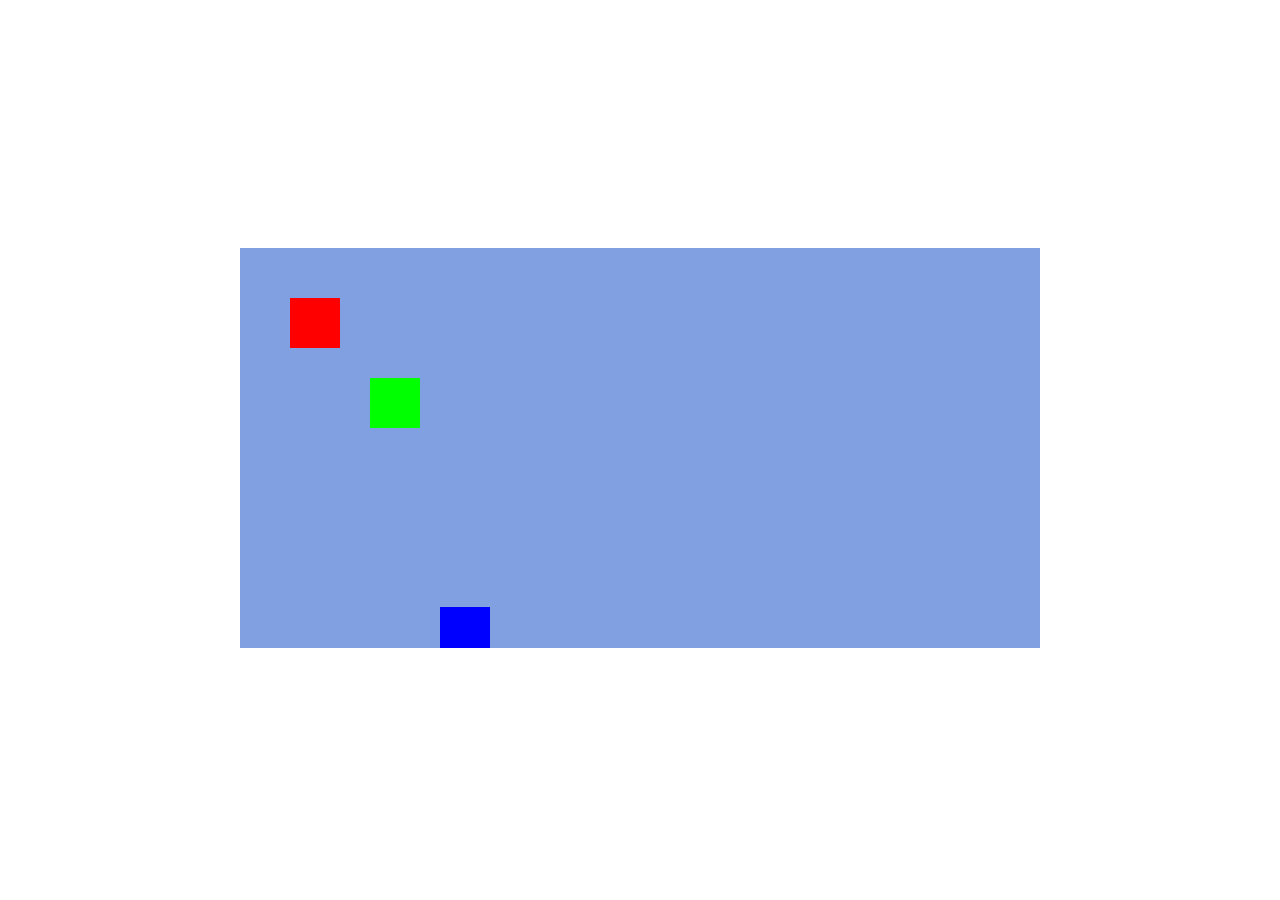
==== p5-rev-template/index.html @ 2cc4011e "finished qu 4 added three square make them moved review the mousemoved and keypressed" ====
<!DOCTYPE html>
<html lang="">

<head>
  <meta charset="utf-8">
  <meta name="viewport" content="width=device-width, initial-scale=1.0">

  <title> P5 REV :)</title>

  <!-- CSS stylesheet(s) -->
  <link rel="stylesheet" type="text/css" href="css/style.css" />

  <!-- Library script(s) -->
  <script src="js/libraries/p5.min.js"></script>
  <script src="js/libraries/p5.sound.min.js"></script>

  <!-- My script(s) -->
  <!-- <script src="js/script.js"></script> -->
  <script src="js/script3.js"></script>

</head>

<body>
  <!-- HTML would go here if needed. -->
</body>

</html>
---- p5-rev-template/css/style.css ----
/*********************************************

Here is a description of any special CSS used.
In this case it's just padding and margin to 0
and then centring the canvas (and anything else)
using the CSS Grid.

Also hides overflow.

**********************************************/

body {
  padding: 0;
  margin: 0;
  display: grid;
  /* Set up the grid and justify/align to center */
  justify-content: center;
  align-content: center;
  height: 100vh;
  /* Body is the height of the viewport */
  overflow: hidden;
  /* Hide anything that goes off the window size */
}
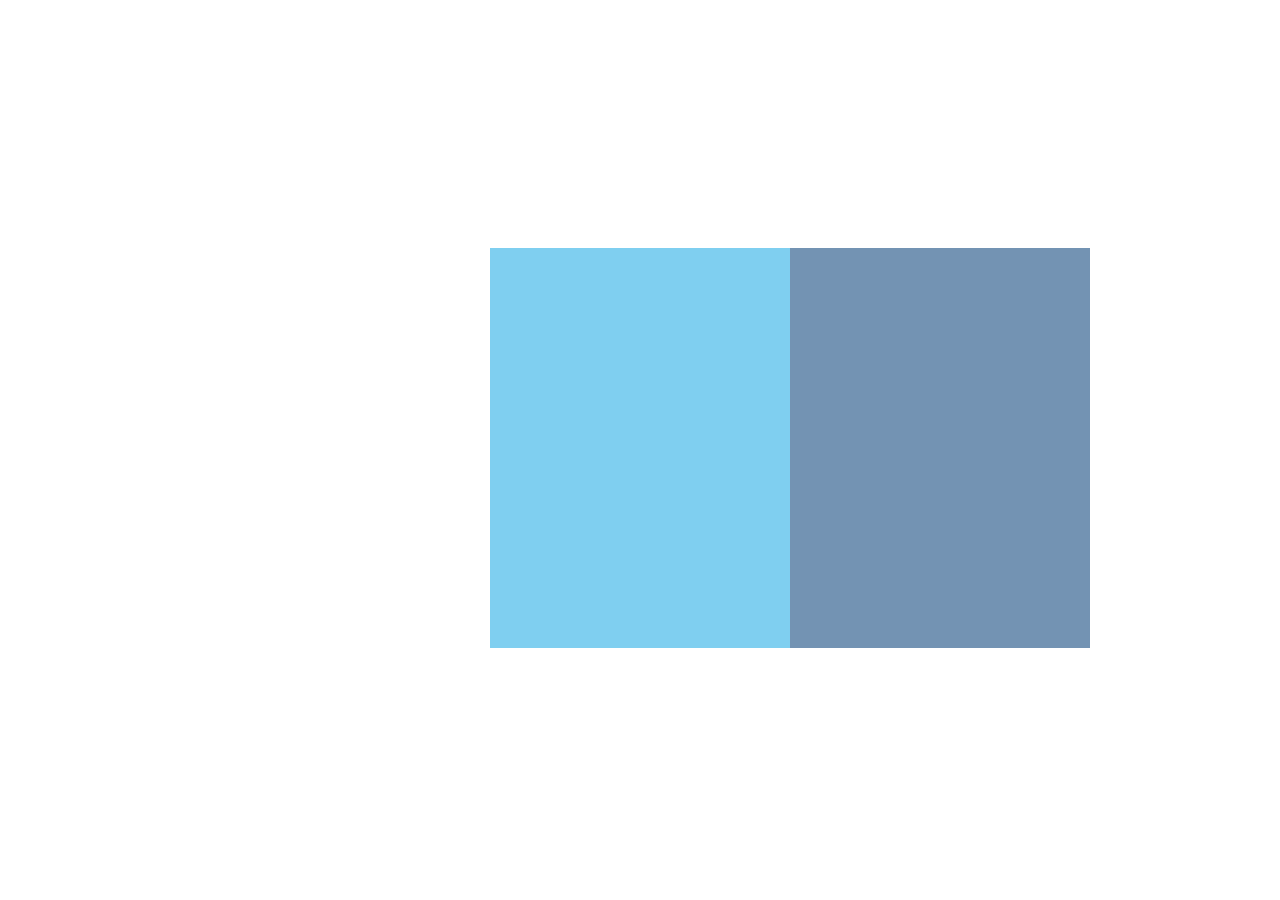
==== commit 233d9cbb: "finished QU4  i created three vertical blue rectangles that change to white when the mouse hovers ov" ====
--- a/p5-rev-template/index.html
+++ b/p5-rev-template/index.html
@@ -16,7 +16,8 @@
 
   <!-- My script(s) -->
   <!-- <script src="js/script.js"></script> -->
-  <script src="js/script3.js"></script>
+  <!-- <script src="js/script3.js"></script> -->
+  <script src="js/script4.js"></script>
 
 </head>
 
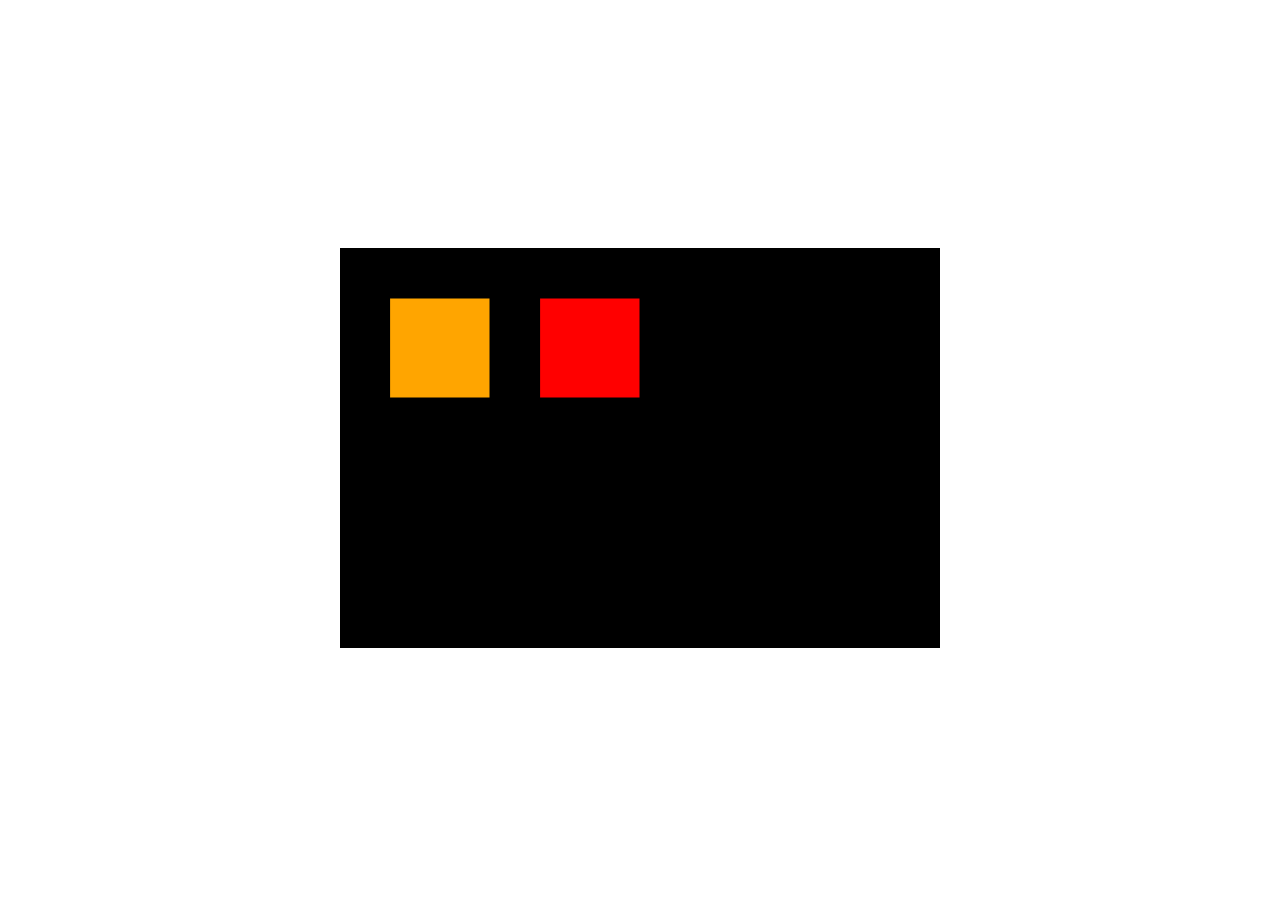
==== commit aef62e81: "finished QU5 Uses mouse interaction to control the number of ellipses drawn on the screen." ====
--- a/p5-rev-template/index.html
+++ b/p5-rev-template/index.html
@@ -17,7 +17,8 @@
   <!-- My script(s) -->
   <!-- <script src="js/script.js"></script> -->
   <!-- <script src="js/script3.js"></script> -->
-  <script src="js/script4.js"></script>
+  <!-- <script src="js/script4.js"></script> -->
+  <script src="js/script5.js"></script>
 
 </head>
 
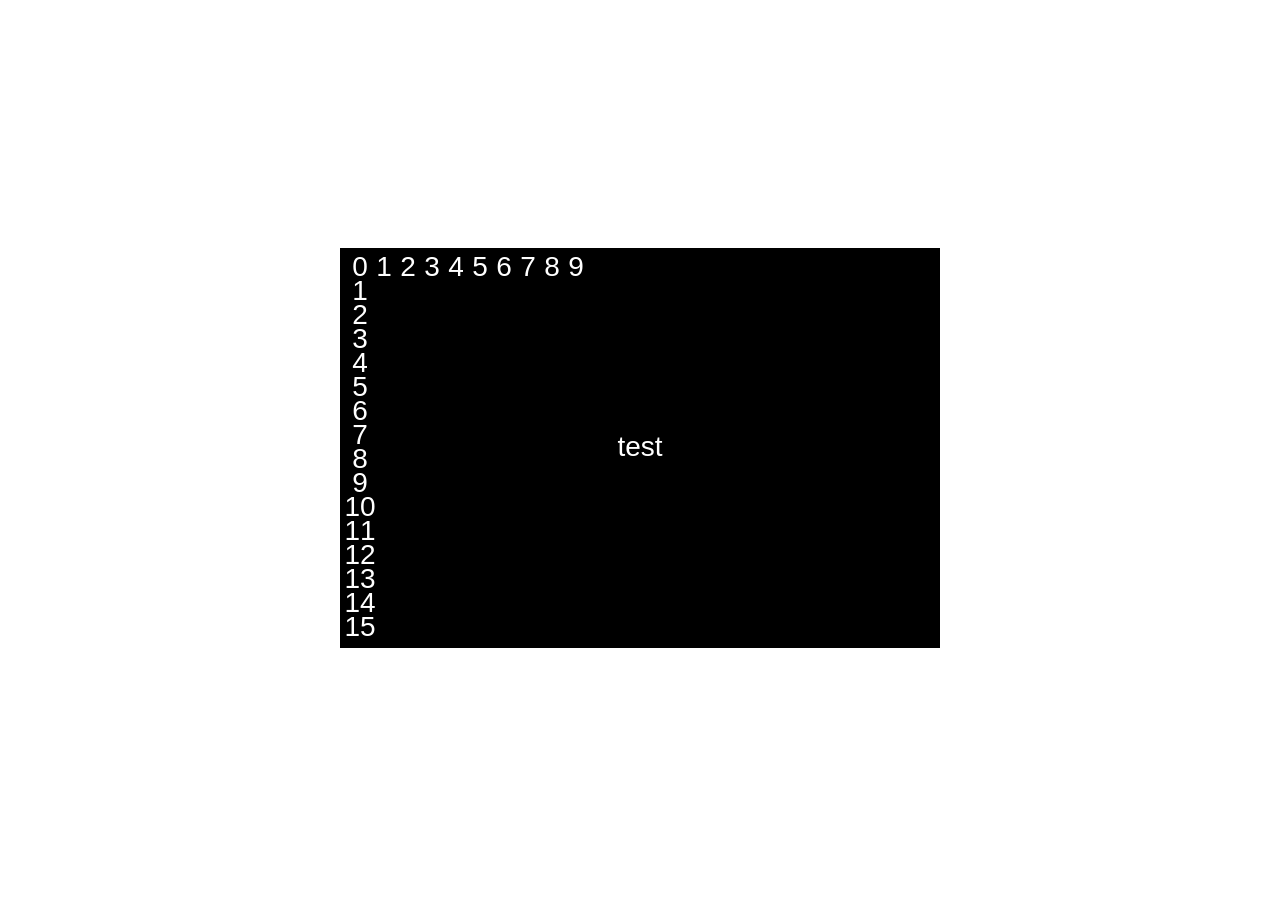
==== commit b423d78a: "finished QU6 I displayed a centered text on the canvas and using spacing to prevent them from overla" ====
--- a/p5-rev-template/index.html
+++ b/p5-rev-template/index.html
@@ -18,7 +18,8 @@
   <!-- <script src="js/script.js"></script> -->
   <!-- <script src="js/script3.js"></script> -->
   <!-- <script src="js/script4.js"></script> -->
-  <script src="js/script5.js"></script>
+  <!-- <script src="js/script5.js"></script> -->
+  <script src="js/script6.js"></script>
 
 </head>
 
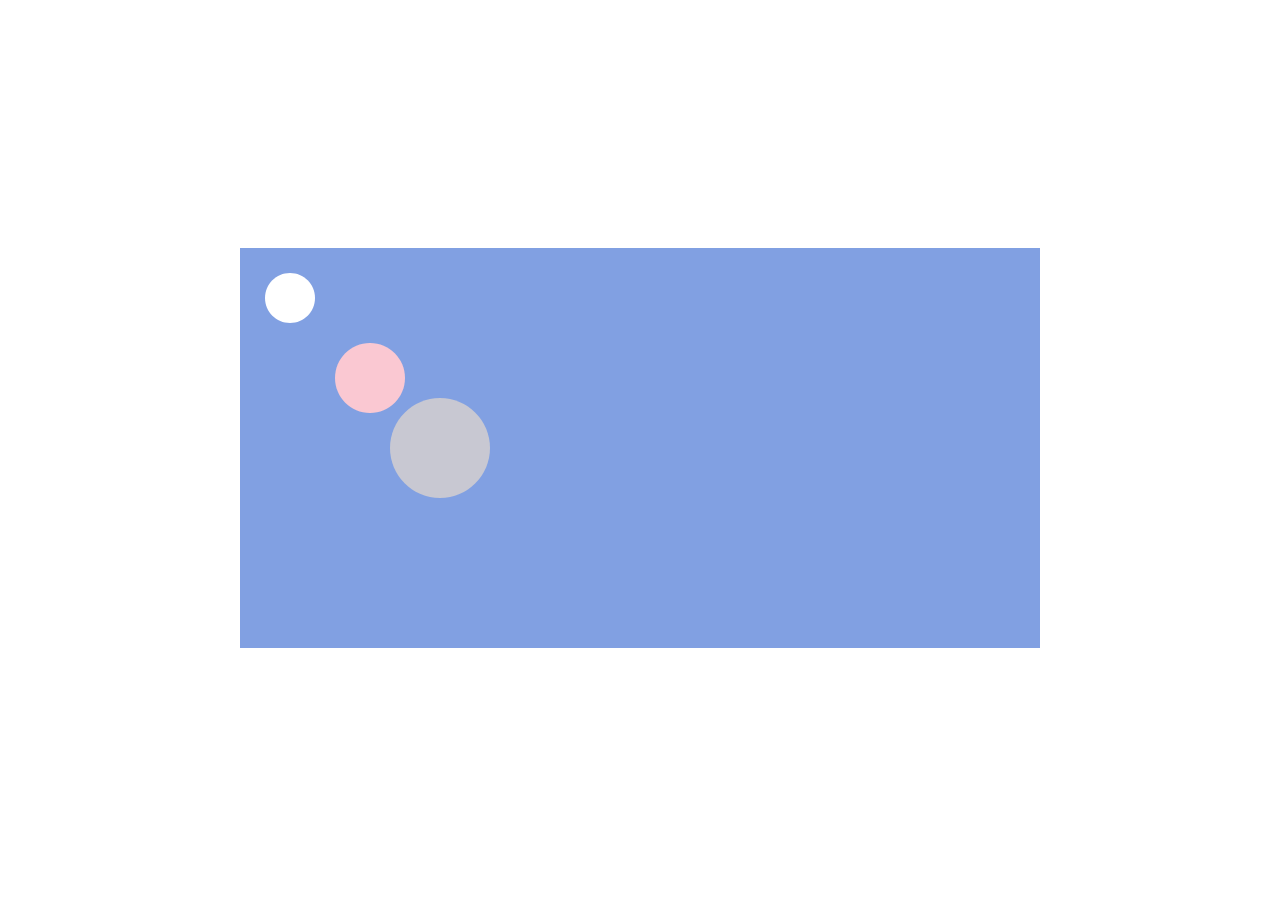
==== commit 573ec4df: "rewrite the qu1 and 7 Used a custom function drawEllipse to draw three circles with different positi" ====
--- a/p5-rev-template/index.html
+++ b/p5-rev-template/index.html
@@ -15,11 +15,13 @@
   <script src="js/libraries/p5.sound.min.js"></script>
 
   <!-- My script(s) -->
-  <!-- <script src="js/script.js"></script> -->
+  <script src="js/script.js"></script>
+  <!-- <script src="js/script2.js"></script> -->
   <!-- <script src="js/script3.js"></script> -->
   <!-- <script src="js/script4.js"></script> -->
   <!-- <script src="js/script5.js"></script> -->
-  <script src="js/script6.js"></script>
+  <!-- <script src="js/script6.js"></script> -->
+  <!-- <script src="js/script7.js"></script>  -->
 
 </head>
 
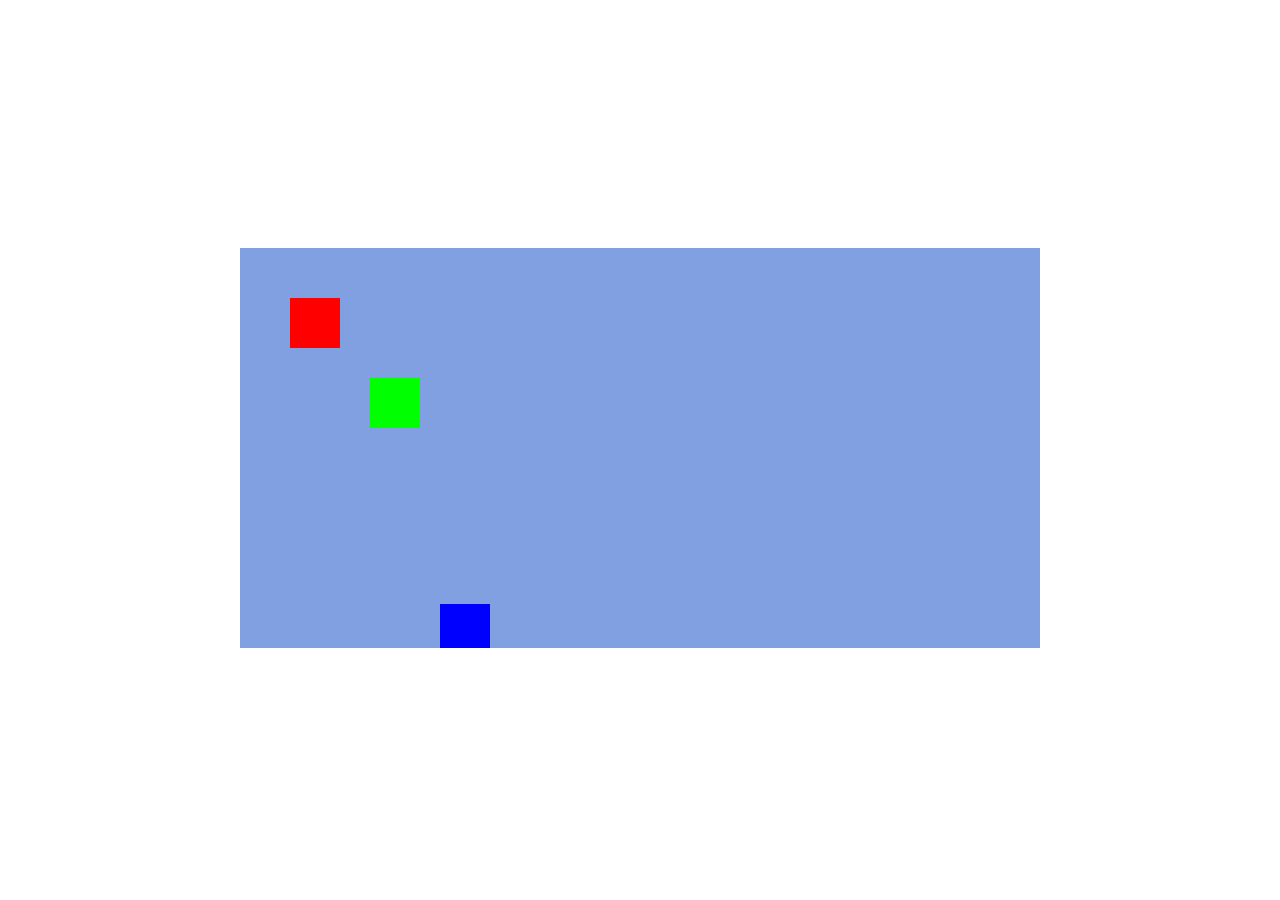
==== commit 6f7b4169: "save and change the html" ====
--- a/p5-rev-template/index.html
+++ b/p5-rev-template/index.html
@@ -15,9 +15,8 @@
   <script src="js/libraries/p5.sound.min.js"></script>
 
   <!-- My script(s) -->
-  <script src="js/script.js"></script>
-  <!-- <script src="js/script2.js"></script> -->
-  <!-- <script src="js/script3.js"></script> -->
+  <!-- <script src="js/script.js"></script> -->
+  <script src="js/script3.js"></script>
   <!-- <script src="js/script4.js"></script> -->
   <!-- <script src="js/script5.js"></script> -->
   <!-- <script src="js/script6.js"></script> -->
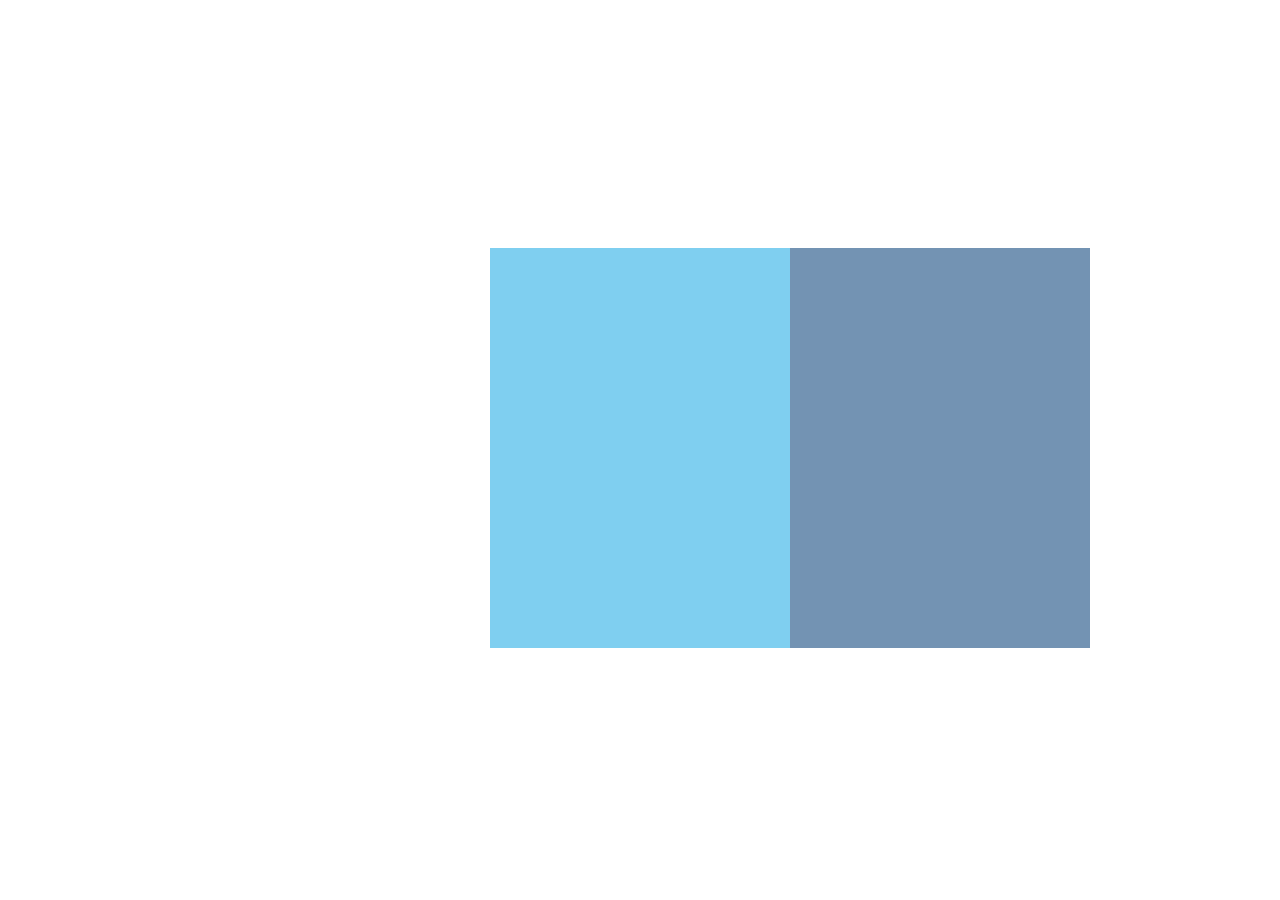
==== commit 312b8a88: "changed the script4.js" ====
--- a/p5-rev-template/index.html
+++ b/p5-rev-template/index.html
@@ -16,8 +16,8 @@
 
   <!-- My script(s) -->
   <!-- <script src="js/script.js"></script> -->
-  <script src="js/script3.js"></script>
-  <!-- <script src="js/script4.js"></script> -->
+  <!-- <script src="js/script3.js"></script> -->
+  <script src="js/script4.js"></script>
   <!-- <script src="js/script5.js"></script> -->
   <!-- <script src="js/script6.js"></script> -->
   <!-- <script src="js/script7.js"></script>  -->
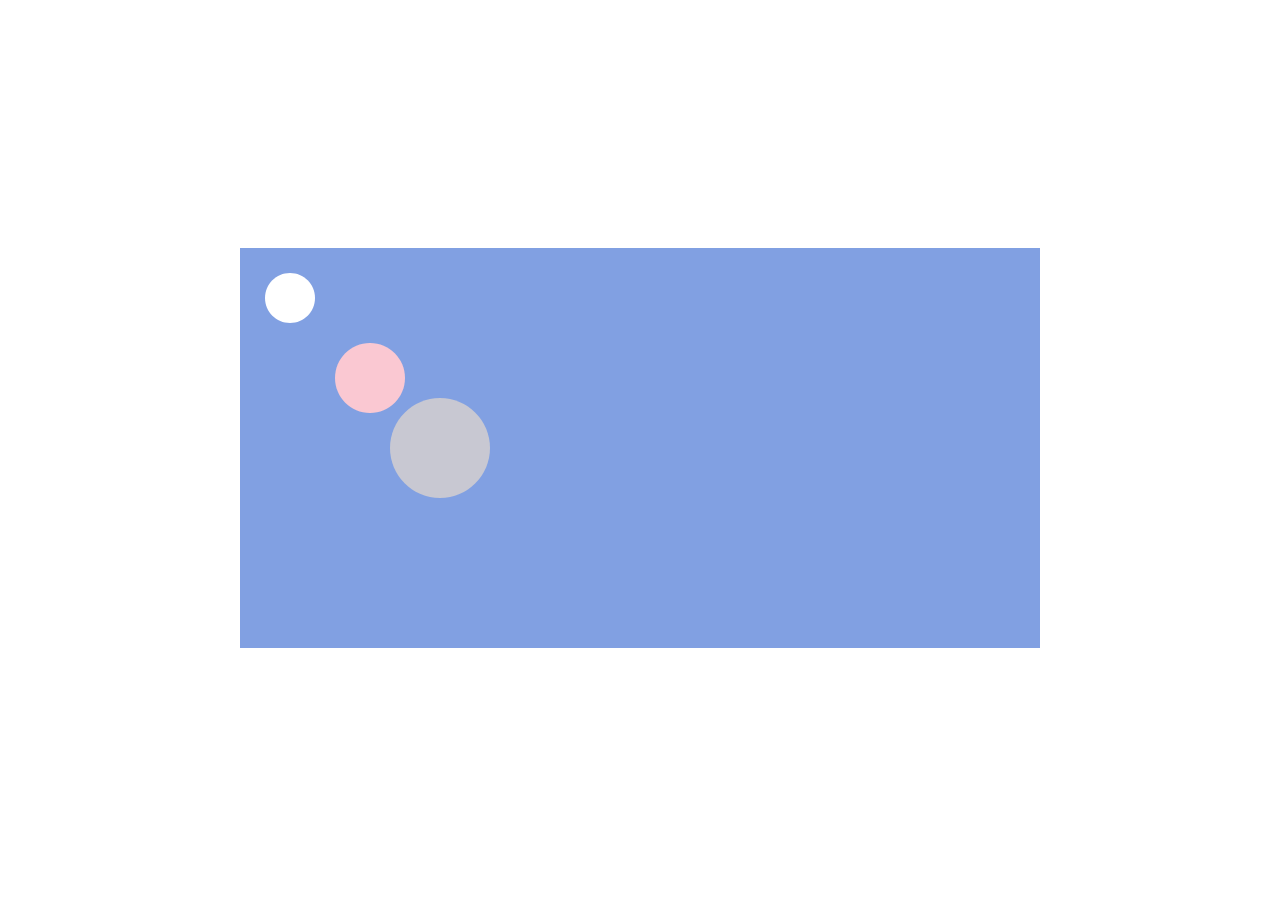
==== commit 6b3ac332: "Add 7 sketch pages" ====
--- a/p5-rev-template/index.html
+++ b/p5-rev-template/index.html
@@ -1,31 +1,18 @@
 <!DOCTYPE html>
-<html lang="">
+<html lang="en">
 
 <head>
   <meta charset="utf-8">
   <meta name="viewport" content="width=device-width, initial-scale=1.0">
+  <title>Sketch 1</title>
 
-  <title> P5 REV :)</title>
+  <link rel="stylesheet" type="text/css" href="css/style.css">
 
-  <!-- CSS stylesheet(s) -->
-  <link rel="stylesheet" type="text/css" href="css/style.css" />
-
-  <!-- Library script(s) -->
   <script src="js/libraries/p5.min.js"></script>
   <script src="js/libraries/p5.sound.min.js"></script>
-
-  <!-- My script(s) -->
-  <!-- <script src="js/script.js"></script> -->
-  <!-- <script src="js/script3.js"></script> -->
-  <script src="js/script4.js"></script>
-  <!-- <script src="js/script5.js"></script> -->
-  <!-- <script src="js/script6.js"></script> -->
-  <!-- <script src="js/script7.js"></script>  -->
-
+  <script src="js/script.js"></script>
 </head>
 
-<body>
-  <!-- HTML would go here if needed. -->
-</body>
+<body></body>
 
 </html>
